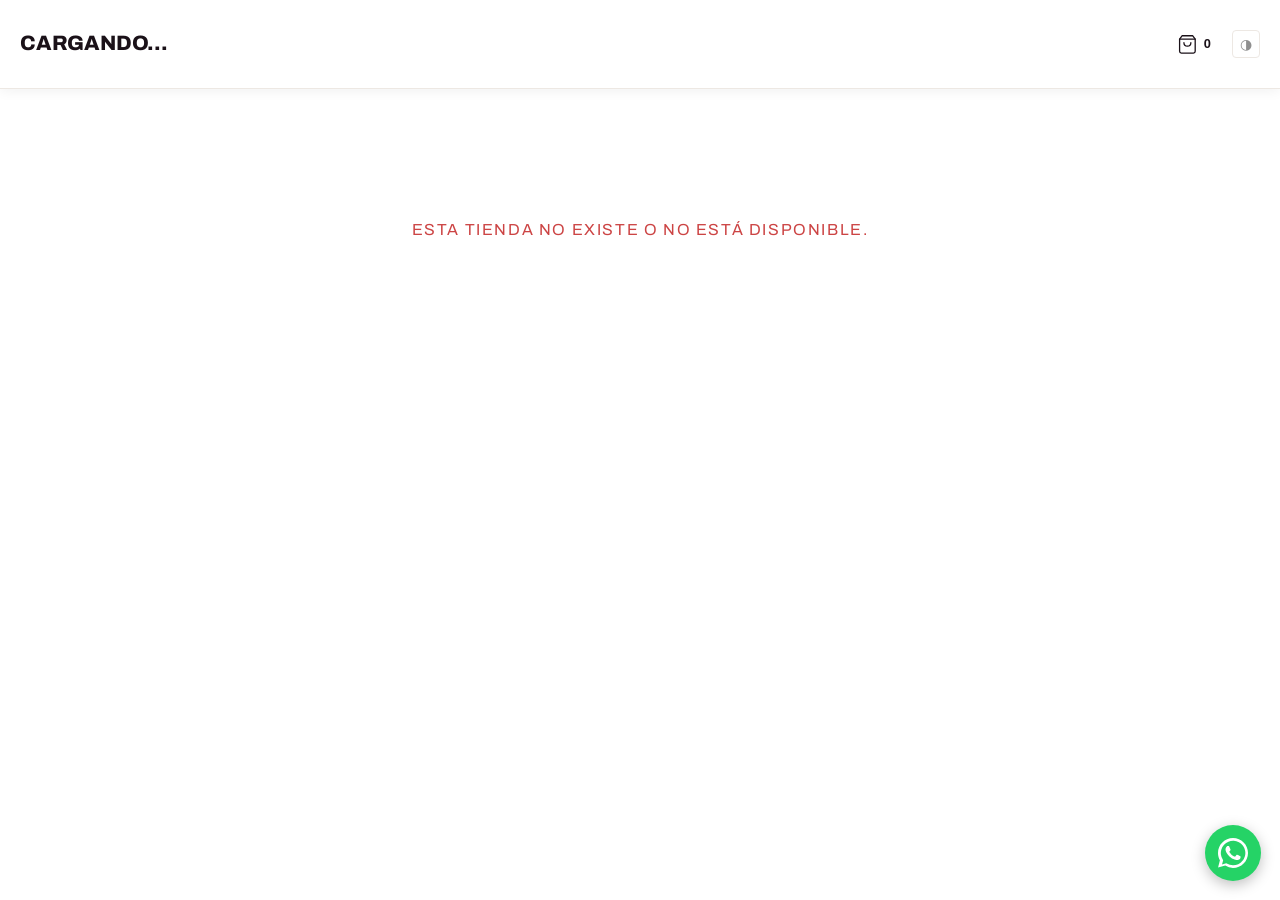
==== store.html @ d0eed1d7 "cambios" ====
<!DOCTYPE html>
<html lang="es">
<head>
  <meta charset="UTF-8" />
  <meta name="viewport" content="width=device-width, initial-scale=1.0" />
  <title>Tienda</title>
  <link rel="preconnect" href="https://fonts.googleapis.com">
  <link rel="preconnect" href="https://fonts.gstatic.com" crossorigin>
  <link href="https://fonts.googleapis.com/css2?family=Archivo:wght@400;600;700;800;900&display=swap" rel="stylesheet">
  <style>
/* =====================
   RESET & BASE
   ===================== */
*, *::before, *::after { box-sizing: border-box; margin: 0; padding: 0; }

:root {
  --color-bg:       #ffffff;
  --color-surface:  #ffffff;
  --color-border:   #ede8e3;
  --color-text:     #1a1118;
  --color-muted:    #8f8f8f;
  --color-accent:   #171310;
  --font-display:   "Archivo", "Helvetica Neue", Arial, sans-serif;
  --space-xs:  0.5rem;
  --space-sm:  1rem;
  --space-md:  1.25rem;
  --space-lg:  3rem;
  --radius:    4px;
  --max-width: 1400px;
}

[data-theme="dark"] {
  --color-bg:      #0f0f0f;
  --color-surface: #1a1a1a;
  --color-border:  #2a2a2a;
  --color-text:    #ededed;
  --color-muted:   #888888;
  --color-accent:  #ededed;
}

html { font-size: 16px; scroll-behavior: smooth; }

body {
  background-color: var(--color-bg);
  color: var(--color-text);
  font-family: "Archivo", "Helvetica Neue", Arial, sans-serif;
  line-height: 1.6;
  overflow-x: hidden;
  transition: background-color 0.3s, color 0.3s;
}

h1,h2,h3,h4,h5,h6 { font-family: "Archivo","Helvetica Neue",Arial,sans-serif; font-weight: 800; }
img { display: block; max-width: 100%; }
a { color: inherit; text-decoration: none; }

.glass {
  background: var(--color-surface);
  border: 1px solid var(--color-border);
  border-radius: 0;
  box-shadow: 0 20px 60px rgba(0,0,0,0.10);
}

/* =====================
   HEADER
   ===================== */
.header {
  position: sticky; top: 0; z-index: 100;
  background: var(--color-bg);
  border-bottom: 1px solid var(--color-border);
  box-shadow: 0 2px 12px rgba(0,0,0,0.06);
  transition: background 0.3s, border-color 0.3s;
}
.header__inner {
  max-width: var(--max-width); margin: 0 auto;
  padding: var(--space-sm) var(--space-md);
  display: flex; align-items: center; justify-content: space-between;
}
.header__logo { display: flex; align-items: center; flex-shrink: 0; }
.header__logo-img { height: 56px; width: auto; object-fit: contain; }
#store-logo-text { font-size: 1.3rem; font-weight: 800; letter-spacing: -0.01em; text-transform: uppercase; }
.header__acciones { display: flex; align-items: center; gap: 1rem; }

.header__carrito-btn {
  display: inline-flex; align-items: center; gap: 0.35rem;
  background: transparent; border: none; color: var(--color-text);
  font-size: 0.8rem; font-weight: 600; letter-spacing: 0.02em;
  padding: 0.3rem; cursor: pointer; transition: color 0.2s;
}
.header__carrito-btn:hover { color: var(--color-accent); }
.header__carrito-icon { width: 1.3rem; height: 1.3rem; flex-shrink: 0; }
.header__carrito-count { line-height: 1; }

.header__theme-toggle {
  background: none; border: 1px solid var(--color-border); color: var(--color-muted);
  width: 28px; height: 28px; border-radius: 4px; font-size: 0.9rem;
  display: flex; align-items: center; justify-content: center;
  cursor: pointer; transition: border-color 0.2s, color 0.2s;
}
.header__theme-toggle:hover { border-color: var(--color-muted); color: var(--color-text); }

.header__logo--dark  { display: none; }
.header__logo--light { display: block; }
[data-theme="dark"] .header__logo--dark  { display: block; }
[data-theme="dark"] .header__logo--light { display: none; }

/* =====================
   TICKER
   ===================== */
.ticker { background: #111; overflow: hidden; padding: 0.4rem 0; width: 100%; }
.ticker__track { display: flex; white-space: nowrap; animation: ticker-scroll 22s linear infinite; }
.ticker__track span {
  font-size: 0.78rem; font-weight: 700; letter-spacing: 0.18em;
  text-transform: uppercase; color: #ffffff; flex-shrink: 0;
}
@keyframes ticker-scroll { 0% { transform: translateX(0); } 100% { transform: translateX(-50%); } }
[data-theme="dark"] .ticker { background: #ffffff; }
[data-theme="dark"] .ticker__track span { color: #111111; }

/* =====================
   CATÁLOGO / GRID
   ===================== */
.store-banner { width: 100%; max-height: 320px; overflow: hidden; }
.store-banner img { width: 100%; height: 320px; object-fit: cover; display: block; }
.catalogo { width: 100%; background: var(--color-bg); padding: 0; }
.catalogo-pagina { padding: var(--space-lg) var(--space-md) var(--space-sm); }
.catalogo-pagina__inner { max-width: var(--max-width); margin: 0 auto; }
.catalogo-pagina__titulo {
  font-size: clamp(1.8rem, 2.5vw, 2.4rem);
  letter-spacing: -0.02em; text-transform: uppercase;
  color: var(--color-text); margin-bottom: var(--space-sm);
}

.catalogo__grid {
  display: grid;
  grid-template-columns: repeat(auto-fill, minmax(200px, 1fr));
  gap: var(--space-sm);
}

/* =====================
   TARJETA PRODUCTO
   ===================== */
.producto {
  background: transparent; border: none; border-radius: 0;
  overflow: visible; display: flex; flex-direction: column;
  cursor: pointer;
}
.producto__imagen {
  width: 100%; aspect-ratio: 3/4;
  background-color: var(--color-border);
  display: flex; align-items: center; justify-content: center;
  overflow: hidden; position: relative;
}
.producto__imagen img {
  width: 100%; height: 100%; object-fit: contain;
  transition: transform 0.4s ease;
}
.producto:hover .producto__imagen img { transform: scale(1.04); }

.producto__imagen-overlay {
  position: absolute; inset: 0;
  background: rgba(0,0,0,0.45);
  display: flex; flex-direction: column; align-items: center; justify-content: center; gap: 0.5rem;
  opacity: 0; transition: opacity 0.22s ease; pointer-events: none;
}
.producto:hover .producto__imagen-overlay { opacity: 1; pointer-events: auto; }

.producto__overlay-btn {
  width: 72%; padding: 0.7rem 1rem;
  font-family: var(--font-display); font-size: 0.75rem; font-weight: 700;
  letter-spacing: 0.1em; text-transform: uppercase; cursor: pointer;
  transition: background 0.18s, color 0.18s;
}
.producto__overlay-btn--carrito { background: #ffffff; color: #111; border: none; }
.producto__overlay-btn--carrito:hover { background: #111; color: #fff; }
.producto__overlay-btn--ver { background: transparent; color: #fff; border: 1px solid rgba(255,255,255,0.7); }
.producto__overlay-btn--ver:hover { background: #fff; color: #111; }

.producto__imagen--placeholder { font-size: 0.72rem; letter-spacing: 0.1em; color: #bbb; text-transform: uppercase; }

.producto__info { padding: 0.7rem 0 0; display: flex; flex-direction: column; gap: 0.15rem; flex: 1; }
.producto__nombre { font-size: 0.88rem; font-weight: 600; letter-spacing: 0.06em; text-transform: uppercase; color: var(--color-text); line-height: 1.35; }
.producto__precio { font-size: 0.9rem; font-weight: 600; color: var(--color-text); margin-top: 0.1rem; }
.producto__sub { font-size: 0.72rem; letter-spacing: 0.1em; text-transform: uppercase; color: var(--color-muted); }

/* =====================
   POPUP
   ===================== */
.popup-overlay {
  display: none; position: fixed; inset: 0; z-index: 200;
  background: rgba(0,0,0,0.35); backdrop-filter: blur(4px);
  align-items: center; justify-content: center; padding: var(--space-md);
}
.popup-overlay.activo { display: flex; }
.popup {
  position: relative; width: 100%; max-width: 420px;
  background: var(--color-surface); border: 1px solid var(--color-border);
  border-radius: 0; box-shadow: 0 20px 60px rgba(0,0,0,0.12);
  overflow: hidden; padding: var(--space-md);
  display: flex; flex-direction: column; gap: var(--space-sm);
}
.popup__cerrar {
  position: absolute; top: var(--space-sm); right: var(--space-sm);
  background: var(--color-border); border: 1px solid var(--color-border);
  color: #999; font-size: 0.85rem; width: 2rem; height: 2rem;
  cursor: pointer; display: flex; align-items: center; justify-content: center;
  transition: background 0.2s;
}
.popup__cerrar:hover { background: var(--color-accent); color: #fff; }

.popup__imagen {
  width: 100%; aspect-ratio: 1/1; position: relative;
  background: var(--color-border); overflow: hidden;
}
.popup__imagen > img { position: absolute; inset: 0; width: 100%; height: 100%; object-fit: contain; }

.popup__carrusel { width: 100%; height: 100%; position: relative; }
.popup__carrusel-img { position: absolute; inset: 0; width: 100%; height: 100%; object-fit: contain; opacity: 0; transition: opacity 0.3s; pointer-events: none; }
.popup__carrusel-img.activa { opacity: 1; pointer-events: auto; }
.popup__carrusel-dots {
  position: absolute; bottom: 0.6rem; left: 0; right: 0;
  display: flex; justify-content: center; gap: 0.5rem; z-index: 2;
  padding: 0.35rem 0.7rem; background: rgba(0,0,0,0.35);
  border-radius: 999px; width: fit-content; margin: 0 auto;
}
.popup__carrusel-dot { width: 14px; height: 14px; border-radius: 50%; border: none; background: rgba(255,255,255,0.45); cursor: pointer; padding: 0; transition: background 0.2s; }
.popup__carrusel-dot.activo { background: #fff; }

.popup__info { display: flex; flex-direction: column; gap: var(--space-xs); }
.popup__nombre { font-size: 1.1rem; font-weight: 600; letter-spacing: 0.06em; text-transform: uppercase; color: var(--color-text); }
.popup__precio { font-size: 0.95rem; font-weight: 600; color: var(--color-text); letter-spacing: 0.06em; }
.popup__label { font-size: 0.72rem; letter-spacing: 0.14em; text-transform: uppercase; color: #aaa; margin-bottom: 0.3rem; }
.popup__opciones { display: flex; flex-wrap: wrap; gap: 0.4rem; margin-bottom: 0.5rem; }
.opcion-btn {
  padding: 0.35rem 0.75rem; background: transparent; border: 1px solid var(--color-accent);
  color: var(--color-text); font-size: 0.72rem; font-weight: 700;
  letter-spacing: 0.1em; text-transform: uppercase; cursor: pointer; transition: all 0.18s;
}
.opcion-btn:hover, .opcion-btn.activo { background: var(--color-accent); color: var(--color-bg); }

.popup__seleccion-actual { font-size: 0.8rem; color: var(--color-accent); letter-spacing: 0.06em; min-height: 1.2em; }
.popup__btn {
  margin-top: var(--space-xs); padding: 0.7rem var(--space-sm);
  background: transparent; border: 1px solid var(--color-accent); color: var(--color-accent);
  font-family: var(--font-display); font-size: 0.88rem; font-weight: 600;
  letter-spacing: 0.06em; text-transform: uppercase; cursor: pointer;
  transition: background 0.2s, color 0.2s; width: 100%;
}
.popup__btn:hover { background: var(--color-accent); color: var(--color-bg); }
.popup__btn--volver { background: transparent; border: 1px solid var(--color-border); color: var(--color-muted); }
.popup__btn--volver:hover { background: var(--color-border); color: var(--color-text); }
body.popup-abierto { overflow: hidden; }

/* =====================
   CARRITO OVERLAY
   ===================== */
.carrito-overlay {
  position: fixed !important; top: 0 !important; left: 0 !important;
  width: 100% !important; height: 100% !important; z-index: 9999 !important;
  background: rgba(0,0,0,0.35); backdrop-filter: blur(4px);
  display: none; align-items: center; justify-content: center; padding: var(--space-md);
}
.carrito-overlay.activo { display: flex; }
.carrito-box {
  background: var(--color-surface); border: 1px solid var(--color-border);
  padding: var(--space-md); width: 100%; max-width: 560px; max-height: 80vh; overflow-y: auto;
}
.carrito-box__titulo { font-size: 1.1rem; font-weight: 600; letter-spacing: 0.06em; text-transform: uppercase; color: var(--color-text); margin-bottom: var(--space-sm); }
.carrito-item { display: flex; justify-content: space-between; align-items: flex-start; padding: 0.6rem 0; border-bottom: 1px solid var(--color-border); font-size: 0.8rem; letter-spacing: 0.06em; text-transform: uppercase; }
.carrito-item__nombre { color: var(--color-text); font-weight: 600; }
.carrito-item__sel { color: #aaa; font-size: 0.7rem; }
.carrito-item__precio { color: var(--color-text); font-weight: 600; white-space: nowrap; margin-left: 1rem; }
.carrito-item__quitar { background: transparent; border: none; color: #ccc; cursor: pointer; font-size: 0.85rem; margin-left: 0.5rem; padding: 0; }
.carrito-item__quitar:hover { color: var(--color-accent); }
.carrito-box__total { font-size: 0.9rem; font-weight: 700; color: var(--color-text); text-align: right; padding: var(--space-xs) 0; letter-spacing: 0.1em; text-transform: uppercase; }

.carrito-cerrar-x {
  position: absolute; top: var(--space-sm); right: var(--space-sm);
  background: var(--color-border); border: 1px solid var(--color-border);
  color: #999; font-size: 0.85rem; width: 2rem; height: 2rem;
  cursor: pointer; display: flex; align-items: center; justify-content: center;
}

/* =====================
   BOTONES GLOBALES
   ===================== */
.btn-primary {
  display: block; width: 100%; padding: 0.75rem var(--space-sm);
  margin-top: var(--space-xs);
  background: var(--color-accent); color: var(--color-bg);
  font-family: var(--font-display); font-size: 0.85rem; font-weight: 700;
  letter-spacing: 0.12em; text-transform: uppercase;
  border: 1px solid var(--color-accent); border-radius: 0; cursor: pointer;
  transition: background 0.2s, color 0.2s;
}
.btn-primary:hover { background: transparent; color: var(--color-accent); }
.btn-secondary {
  display: block; width: 100%; padding: 0.75rem var(--space-sm);
  margin-top: var(--space-xs); background: transparent;
  color: var(--color-text); font-family: var(--font-display);
  font-size: 0.85rem; font-weight: 600; letter-spacing: 0.12em; text-transform: uppercase;
  border: 1px solid var(--color-border); border-radius: 0; cursor: pointer;
  transition: background 0.2s, color 0.2s;
}
.btn-secondary:hover { background: var(--color-text); color: var(--color-bg); }
.btn-seguir-comprando {
  display: block; width: 100%; padding: 0.6rem var(--space-sm); margin-top: 0.4rem;
  background: transparent; color: var(--color-muted); font-size: 0.78rem; font-weight: 600;
  letter-spacing: 0.1em; text-transform: uppercase;
  border: 1px solid var(--color-border); border-radius: 0; cursor: pointer;
  transition: color 0.2s, border-color 0.2s;
}
.btn-seguir-comprando:hover { color: var(--color-text); border-color: var(--color-muted); }

/* =====================
   MODAL CHECKOUT
   ===================== */
.modal-overlay {
  display: none; position: fixed; inset: 0; z-index: 10000;
  background: rgba(0,0,0,0.5); backdrop-filter: blur(4px);
  align-items: center; justify-content: center; padding: var(--space-md);
}
.modal-overlay.activo { display: flex; }
.modal {
  position: relative; background: var(--color-surface); border: 1px solid var(--color-border);
  padding: var(--space-md); width: 100%; max-width: 480px; max-height: 85vh; overflow-y: auto;
}
.modal__titulo { font-size: 1.1rem; font-weight: 800; letter-spacing: 0.1em; text-transform: uppercase; color: var(--color-text); margin-bottom: var(--space-sm); }
.form-group { display: flex; flex-direction: column; gap: 0.35rem; margin-bottom: 0.75rem; }
.form-group label { font-size: 0.68rem; font-weight: 700; letter-spacing: 0.14em; text-transform: uppercase; color: var(--color-muted); }
.form-group input {
  padding: 0.6rem 0.75rem; background: var(--color-bg);
  border: 1px solid var(--color-border); border-radius: 0;
  color: var(--color-text); font-family: var(--font-display); font-size: 0.85rem;
  outline: none; transition: border-color 0.2s;
}
.form-group input:focus { border-color: var(--color-accent); }
.modal-resumen { margin-bottom: var(--space-sm); }
.modal-resumen__item { display: flex; justify-content: space-between; padding: 0.4rem 0; border-bottom: 1px solid var(--color-border); font-size: 0.8rem; }
.modal-resumen__total { font-weight: 700; font-size: 0.9rem; text-align: right; padding-top: 0.5rem; letter-spacing: 0.06em; text-transform: uppercase; }
.checkout-mensaje { padding: 1rem; background: var(--color-border); margin-top: 0.5rem; font-size: 0.85rem; text-align: center; }

/* =====================
   FOOTER
   ===================== */
.footer {
  background: var(--color-bg); border-top: 1px solid var(--color-border);
  padding: var(--space-lg) var(--space-md);
  transition: background 0.3s;
}
.footer__inner {
  max-width: var(--max-width); margin: 0 auto;
  display: grid; grid-template-columns: repeat(auto-fit, minmax(200px, 1fr));
  gap: var(--space-lg);
}
.footer__logo { font-size: 1.2rem; font-weight: 800; text-transform: uppercase; letter-spacing: -0.01em; margin-bottom: 0.5rem; }
.footer__copy { font-size: 0.72rem; color: var(--color-muted); margin-top: 0.75rem; }
.footer__col-titulo { font-size: 0.68rem; font-weight: 700; letter-spacing: 0.14em; text-transform: uppercase; color: var(--color-muted); margin-bottom: 0.75rem; }
.footer__link { display: flex; align-items: center; gap: 0.5rem; font-size: 0.8rem; color: var(--color-text); margin-bottom: 0.5rem; transition: color 0.2s; }
.footer__link:hover { color: var(--color-muted); }
.footer__icon { width: 16px; height: 16px; flex-shrink: 0; }
.footer__dato { display: flex; align-items: flex-start; gap: 0.5rem; font-size: 0.8rem; color: var(--color-text); }

[data-theme="dark"] .footer { background: #0f0f0f; border-top: 1px solid var(--color-border); }

/* =====================
   WHATSAPP FLOTANTE
   ===================== */
.whatsapp-flotante {
  position: fixed; right: 1.2rem; bottom: 1.2rem;
  width: 56px; height: 56px; background: #25d366; color: #fff;
  border-radius: 50%; display: flex; align-items: center; justify-content: center;
  box-shadow: 0 4px 14px rgba(0,0,0,0.25); z-index: 9997;
  transition: transform 0.2s, box-shadow 0.2s;
}
.whatsapp-flotante svg { width: 30px; height: 30px; }
.whatsapp-flotante:hover { transform: scale(1.08); box-shadow: 0 6px 18px rgba(0,0,0,0.3); }


/* =====================
   CARRUSELES POR CATEGORÍA
   ===================== */
.seccion-categoria { width: 100%; padding: 3rem 0 2rem; }

/* Light mode: intercalado blanco/negro */
.seccion-categoria--blanco { background: #ffffff; }
.seccion-categoria--blanco .catalogo-pagina__titulo,
.seccion-categoria--blanco .carrusel__ver-todos,
.seccion-categoria--blanco .producto__nombre,
.seccion-categoria--blanco .producto__precio,
.seccion-categoria--blanco .producto__sub,
.seccion-categoria--blanco .seccion__label { color: #111111; }
.seccion-categoria--blanco .carrusel__flecha { border-color: #ddd; color: #111; background: transparent; }
.seccion-categoria--blanco .carrusel__flecha:hover { background: #111; color: #fff; }
.seccion-categoria--blanco .producto__imagen { background-color: #f0f0f0; }

.seccion-categoria--negro { background: #111111; }
.seccion-categoria--negro .catalogo-pagina__titulo,
.seccion-categoria--negro .carrusel__ver-todos,
.seccion-categoria--negro .producto__nombre,
.seccion-categoria--negro .producto__precio,
.seccion-categoria--negro .producto__sub { color: #ededed; }
.seccion-categoria--negro .producto__imagen { background-color: #222; }
.seccion-categoria--negro .carrusel__flecha { border-color: #444; color: #ededed; background: transparent; }
.seccion-categoria--negro .carrusel__flecha:hover { background: #ededed; color: #111; }
.seccion-categoria--negro .seccion__label { color: #888; }

/* Dark mode: todo negro */
[data-theme="dark"] .seccion-categoria--blanco,
[data-theme="dark"] .seccion-categoria--negro { background: #0f0f0f; }
[data-theme="dark"] .seccion-categoria--blanco .catalogo-pagina__titulo,
[data-theme="dark"] .seccion-categoria--blanco .carrusel__ver-todos,
[data-theme="dark"] .seccion-categoria--blanco .producto__nombre,
[data-theme="dark"] .seccion-categoria--blanco .producto__precio,
[data-theme="dark"] .seccion-categoria--blanco .producto__sub,
[data-theme="dark"] .seccion-categoria--blanco .seccion__label,
[data-theme="dark"] .seccion-categoria--negro .catalogo-pagina__titulo,
[data-theme="dark"] .seccion-categoria--negro .carrusel__ver-todos,
[data-theme="dark"] .seccion-categoria--negro .producto__nombre,
[data-theme="dark"] .seccion-categoria--negro .producto__precio,
[data-theme="dark"] .seccion-categoria--negro .producto__sub { color: #ededed; }
[data-theme="dark"] .seccion-categoria--blanco .producto__imagen,
[data-theme="dark"] .seccion-categoria--negro .producto__imagen { background-color: #1a1a1a; }
[data-theme="dark"] .seccion-categoria--blanco .carrusel__flecha,
[data-theme="dark"] .seccion-categoria--negro .carrusel__flecha { border-color: #333; color: #ededed; background: transparent; }
[data-theme="dark"] .seccion-categoria--blanco .seccion__label { color: #888; }

.seccion__inner { max-width: var(--max-width); margin: 0 auto; padding: 0 var(--space-md); }
.seccion__header { display: flex; align-items: baseline; justify-content: space-between; margin-bottom: 1.2rem; }
.seccion__label { font-size: 0.68rem; font-weight: 700; letter-spacing: 0.18em; text-transform: uppercase; color: var(--color-muted); margin-bottom: 0.3rem; }

.carrusel__controles { display: flex; align-items: center; gap: 0.75rem; }
.carrusel__flecha {
  width: 32px; height: 32px; background: transparent;
  border: 1px solid var(--color-border); color: var(--color-text);
  font-size: 1rem; cursor: pointer; display: flex; align-items: center; justify-content: center;
  transition: background 0.2s, color 0.2s;
}
.carrusel__flecha:hover { background: var(--color-text); color: var(--color-bg); }
.carrusel__ver-todos {
  font-size: 0.72rem; font-weight: 700; letter-spacing: 0.12em;
  text-transform: uppercase; color: var(--color-text); cursor: pointer;
  border-bottom: 1px solid currentColor; padding-bottom: 1px;
  background: none; border-top: none; border-left: none; border-right: none;
}
.carrusel__track-wrap { overflow: hidden; }
.carrusel__track {
  display: flex; gap: 1rem;
  transition: transform 0.35s ease;
}
.carrusel__track .producto { flex: 0 0 calc(25% - 0.75rem); min-width: 0; }
@media (max-width: 900px) { .carrusel__track .producto { flex: 0 0 calc(50% - 0.5rem); } }
@media (max-width: 500px) { .carrusel__track .producto { flex: 0 0 calc(80% - 0.5rem); } }

/* =====================
   ESTADOS
   ===================== */
#store-loading, #store-empty, #store-error {
  text-align: center; padding: 80px 20px;
  font-size: 1rem; letter-spacing: 0.1em; text-transform: uppercase; color: var(--color-muted);
}
#store-error { color: #c44; }

/* =====================
   DARK MODE GLOBAL
   ===================== */
[data-theme="dark"] .popup, [data-theme="dark"] .modal, [data-theme="dark"] .carrito-box {
  background: var(--color-surface); border-color: var(--color-border); color: var(--color-text);
}
[data-theme="dark"] input, [data-theme="dark"] .form-group input {
  background: var(--color-surface); color: var(--color-text); border-color: var(--color-border);
}
[data-theme="dark"] .btn-primary { background: var(--color-text); color: var(--color-bg); border-color: var(--color-text); }
[data-theme="dark"] .btn-primary:hover { background: transparent; color: var(--color-text); }

@media (max-width: 600px) {
  .header__logo-img { height: 40px; }
  .catalogo-pagina { padding: var(--space-md) var(--space-sm); }
}
  </style>
</head>
<body>

<!-- ── Header ───────────────────────────────────────────────────────── -->
<header class="header">
  <div class="header__inner">
    <a href="#" class="header__logo">
      <img id="store-logo-img" src="" alt="" class="header__logo-img" hidden>
      <span id="store-logo-text">Cargando...</span>
    </a>
    <div class="header__acciones">
      <button class="header__carrito-btn" id="btn-carrito">
        <svg class="header__carrito-icon" viewBox="0 0 24 24" fill="none" stroke="currentColor" stroke-width="1.5" stroke-linecap="round" stroke-linejoin="round" xmlns="http://www.w3.org/2000/svg" aria-hidden="true">
          <path d="M6 2L3 6v14a2 2 0 0 0 2 2h14a2 2 0 0 0 2-2V6l-3-4z"/>
          <line x1="3" y1="6" x2="21" y2="6"/>
          <path d="M16 10a4 4 0 0 1-8 0"/>
        </svg>
        <span id="carrito-count" class="header__carrito-count">0</span>
      </button>
      <button class="header__theme-toggle" id="themeToggle" aria-label="Cambiar tema">◑</button>
    </div>
  </div>
</header>

<!-- ── Ticker ───────────────────────────────────────────────────────── -->
<div class="ticker" id="store-ticker" aria-hidden="true" hidden>
  <div class="ticker__track">
    <span id="ticker-text-1"></span>
    <span id="ticker-text-2"></span>
  </div>
</div>

<!-- ── Banner ────────────────────────────────────────────────────────── -->
<div id="store-banner" class="store-banner" hidden>
  <img id="store-banner-img" src="" alt="Banner">
</div>

<!-- ── Catálogo ─────────────────────────────────────────────────────── -->
<main class="catalogo">
  <div class="catalogo-pagina">
    <div class="catalogo-pagina__inner">
      <div id="store-loading">Cargando tienda...</div>
      <div id="store-error" hidden>Esta tienda no existe o no está disponible.</div>
      <div id="store-empty" hidden>Esta tienda todavía no tiene productos.</div>
      <div id="categorias-container"></div>
    </div>
  </div>
</main>

<!-- ── Footer ───────────────────────────────────────────────────────── -->
<footer class="footer" id="store-footer" hidden>
  <div class="footer__inner">
    <div>
      <p class="footer__logo" id="footer-store-name"></p>
      <p class="footer__copy">Tienda creada con <strong>HASH Commerce</strong></p>
    </div>
  </div>
</footer>

<!-- ── Popup producto ────────────────────────────────────────────────── -->
<div class="popup-overlay" id="popup-overlay">
  <div class="popup glass" id="popup">
    <button class="popup__cerrar" id="popup-cerrar">✕</button>
    <div class="popup__imagen" id="popup-imagen"></div>
    <div class="popup__info">
      <h2 class="popup__nombre" id="popup-nombre"></h2>
      <p class="popup__precio" id="popup-precio"></p>
      <p class="popup__sub" id="popup-stock"></p>
      <p class="popup__desc" id="popup-desc" style="font-size:.85rem;color:var(--color-muted);line-height:1.6;"></p>
      <button class="popup__btn" id="popup-agregar">+ Agregar al carrito</button>
      <button class="popup__btn popup__btn--volver" id="popup-volver">← Volver</button>
    </div>
  </div>
</div>

<!-- ── Carrito ───────────────────────────────────────────────────────── -->
<div class="carrito-overlay" id="carrito-section">
  <div class="carrito-box glass" style="position:relative;">
    <button class="carrito-cerrar-x" id="btn-cerrar-carrito">✕</button>
    <h2 class="carrito-box__titulo">Tu Carrito</h2>
    <div id="carrito-lista"></div>
    <div class="carrito-box__total" id="carrito-total"></div>
    <button class="btn-primary" id="btn-ir-checkout">Finalizar compra →</button>
    <button class="btn-seguir-comprando" id="btn-seguir-comprando">← Seguir comprando</button>
    <button class="btn-secondary" id="btn-vaciar-carrito" style="margin-top:.4rem;">Vaciar carrito</button>
  </div>
</div>

<!-- ── Modal checkout ────────────────────────────────────────────────── -->
<div class="modal-overlay" id="modal-datos">
  <div class="modal glass">
    <button class="carrito-cerrar-x" id="btn-cerrar-modal-datos">✕</button>
    <h2 class="modal__titulo">Tus datos de envío</h2>
    <div class="form-group"><label>Nombre completo</label><input type="text" id="f-nombre" placeholder="Tu nombre" required></div>
    <div class="form-group"><label>Teléfono</label><input type="tel" id="f-telefono" placeholder="Tu teléfono" required></div>
    <div class="form-group"><label>Email</label><input type="email" id="f-email" placeholder="Tu email" required></div>
    <div class="form-group"><label>Dirección</label><input type="text" id="f-direccion" placeholder="Calle, número, piso" required></div>
    <div class="form-group"><label>Localidad</label><input type="text" id="f-localidad" placeholder="Localidad" required></div>
    <div class="form-group"><label>Provincia</label><input type="text" id="f-provincia" placeholder="Provincia" required></div>
    <button class="btn-primary" id="btn-enviar-pedido">Confirmar pedido →</button>
    <button class="btn-seguir-comprando" id="btn-volver-carrito">← Volver al carrito</button>
    <div class="checkout-mensaje" id="checkout-mensaje" hidden></div>
  </div>
</div>

<!-- ── WhatsApp flotante ─────────────────────────────────────────────── -->
<a id="whatsapp-flotante" href="#" target="_blank" rel="noopener" class="whatsapp-flotante" aria-label="Escribinos por WhatsApp" hidden>
  <svg viewBox="0 0 24 24" fill="currentColor" xmlns="http://www.w3.org/2000/svg" aria-hidden="true">
    <path d="M17.472 14.382c-.297-.149-1.758-.867-2.03-.967-.273-.099-.471-.148-.67.15-.197.297-.767.966-.94 1.164-.173.199-.347.223-.644.075-.297-.15-1.255-.463-2.39-1.475-.883-.788-1.48-1.761-1.653-2.059-.173-.297-.018-.458.13-.606.134-.133.298-.347.446-.52.149-.174.198-.298.298-.497.099-.198.05-.371-.025-.52-.075-.149-.669-1.612-.916-2.207-.242-.579-.487-.5-.669-.51-.173-.008-.371-.01-.57-.01-.198 0-.52.074-.792.372-.272.297-1.04 1.016-1.04 2.479 0 1.462 1.065 2.875 1.213 3.074.149.198 2.096 3.2 5.077 4.487.709.306 1.262.489 1.694.625.712.227 1.36.195 1.871.118.571-.085 1.758-.719 2.006-1.413.248-.694.248-1.289.173-1.413-.074-.124-.272-.198-.57-.347z"/>
    <path d="M12 0C5.373 0 0 5.373 0 12c0 2.136.558 4.14 1.535 5.877L.057 23.5l5.762-1.512A11.943 11.943 0 0 0 12 24c6.627 0 12-5.373 12-12S18.627 0 12 0zm0 21.818a9.818 9.818 0 0 1-5.006-1.37l-.36-.213-3.418.896.912-3.33-.234-.374A9.818 9.818 0 1 1 12 21.818z"/>
  </svg>
</a>

<script>
const API_URL = 'https://hash-cloud-production.up.railway.app';

// ── Carrito ─────────────────────────────────────────────────────────────────
let carrito = [];
let productoActual = null;
let storeInfo = null;

function escHtml(s) {
  return String(s||'').replace(/&/g,'&amp;').replace(/</g,'&lt;').replace(/>/g,'&gt;').replace(/"/g,'&quot;');
}

function actualizarContador() {
  document.getElementById('carrito-count').textContent = carrito.length;
}

function agregarAlCarrito(producto) {
  carrito.push(producto);
  actualizarContador();
}

function quitarDelCarrito(idx) {
  carrito.splice(idx, 1);
  actualizarContador();
  renderizarCarrito();
}

function vaciarCarrito() {
  carrito = [];
  actualizarContador();
  renderizarCarrito();
}

function calcularTotal() {
  return carrito.reduce((acc, item) => acc + item.precio, 0);
}

function renderizarCarrito() {
  const lista = document.getElementById('carrito-lista');
  const total = document.getElementById('carrito-total');
  if (!carrito.length) {
    lista.innerHTML = '<p style="color:var(--color-muted);font-size:.85rem;padding:1rem 0;text-align:center;letter-spacing:.08em;text-transform:uppercase;">El carrito está vacío</p>';
    total.textContent = '';
    return;
  }
  lista.innerHTML = carrito.map((item, i) => `
    <div class="carrito-item">
      <div>
        <div class="carrito-item__nombre">${escHtml(item.nombre)}</div>
      </div>
      <div style="display:flex;align-items:center;gap:.5rem;">
        <span class="carrito-item__precio">$${Number(item.precio).toLocaleString('es-AR')}</span>
        <button class="carrito-item__quitar" onclick="quitarDelCarrito(${i})">✕</button>
      </div>
    </div>
  `).join('');
  total.textContent = 'Total: $' + calcularTotal().toLocaleString('es-AR');
}

// ── Carrito UI ───────────────────────────────────────────────────────────────
document.getElementById('btn-carrito').addEventListener('click', () => {
  renderizarCarrito();
  document.getElementById('carrito-section').classList.add('activo');
  document.body.classList.add('popup-abierto');
});

document.getElementById('btn-cerrar-carrito').addEventListener('click', () => {
  document.getElementById('carrito-section').classList.remove('activo');
  document.body.classList.remove('popup-abierto');
});

document.getElementById('btn-seguir-comprando').addEventListener('click', () => {
  document.getElementById('carrito-section').classList.remove('activo');
  document.body.classList.remove('popup-abierto');
});

document.getElementById('btn-vaciar-carrito').addEventListener('click', () => {
  vaciarCarrito();
});

document.getElementById('btn-ir-checkout').addEventListener('click', () => {
  if (!carrito.length) return;
  document.getElementById('carrito-section').classList.remove('activo');
  document.getElementById('modal-datos').classList.add('activo');
});

// ── Modal checkout UI ────────────────────────────────────────────────────────
document.getElementById('btn-cerrar-modal-datos').addEventListener('click', () => {
  document.getElementById('modal-datos').classList.remove('activo');
  document.body.classList.remove('popup-abierto');
});

document.getElementById('btn-volver-carrito').addEventListener('click', () => {
  document.getElementById('modal-datos').classList.remove('activo');
  document.getElementById('carrito-section').classList.add('activo');
});

document.getElementById('btn-enviar-pedido').addEventListener('click', () => {
  const nombre    = document.getElementById('f-nombre').value.trim();
  const telefono  = document.getElementById('f-telefono').value.trim();
  const email     = document.getElementById('f-email').value.trim();
  const direccion = document.getElementById('f-direccion').value.trim();
  const localidad = document.getElementById('f-localidad').value.trim();
  const provincia = document.getElementById('f-provincia').value.trim();

  if (!nombre || !telefono || !email || !direccion || !localidad || !provincia) {
    const msg = document.getElementById('checkout-mensaje');
    msg.textContent = 'Completá todos los campos.';
    msg.removeAttribute('hidden');
    return;
  }

  const resumen = carrito.map(i => `• ${i.nombre} — $${Number(i.precio).toLocaleString('es-AR')}`).join('\n');
  const total   = '$' + calcularTotal().toLocaleString('es-AR');
  const texto   = `*Nuevo pedido*\n\n*Nombre:* ${nombre}\n*Tel:* ${telefono}\n*Email:* ${email}\n*Dirección:* ${direccion}, ${localidad}, ${provincia}\n\n*Productos:*\n${resumen}\n\n*Total: ${total}*`;

  if (storeInfo && storeInfo.whatsapp) {
    const waNum = storeInfo.whatsapp.replace(/\D/g, '');
    window.open(`https://wa.me/${waNum}?text=${encodeURIComponent(texto)}`, '_blank');
  } else {
    const msg = document.getElementById('checkout-mensaje');
    msg.textContent = '¡Pedido recibido! El dueño de la tienda te contactará pronto.';
    msg.removeAttribute('hidden');
  }
  vaciarCarrito();
});

// ── Theme toggle ─────────────────────────────────────────────────────────────
let dark = false;
document.getElementById('themeToggle').addEventListener('click', () => {
  dark = !dark;
  document.documentElement.setAttribute('data-theme', dark ? 'dark' : '');
});

// ── Popup producto ────────────────────────────────────────────────────────────
function abrirPopup(producto) {
  productoActual = producto;

  // Imagen(es)
  const imgBox = document.getElementById('popup-imagen');
  const images = [producto.image_url, producto.image_url_2, producto.image_url_3].filter(Boolean);
  if (images.length > 1) {
    imgBox.innerHTML = `
      <div class="popup__carrusel">
        ${images.map((src, i) => `<img src="${escHtml(src)}" class="popup__carrusel-img${i===0?' activa':''}" alt="">`).join('')}
        <div class="popup__carrusel-dots">
          ${images.map((_, i) => `<button class="popup__carrusel-dot${i===0?' activo':''}" data-idx="${i}"></button>`).join('')}
        </div>
      </div>`;
    imgBox.querySelectorAll('.popup__carrusel-dot').forEach(dot => {
      dot.addEventListener('click', () => {
        const idx = parseInt(dot.dataset.idx);
        imgBox.querySelectorAll('.popup__carrusel-img').forEach((img, i) => img.classList.toggle('activa', i===idx));
        imgBox.querySelectorAll('.popup__carrusel-dot').forEach((d, i) => d.classList.toggle('activo', i===idx));
      });
    });
  } else if (images.length === 1) {
    imgBox.innerHTML = `<img src="${escHtml(images[0])}" alt="${escHtml(producto.name)}">`;
  } else {
    imgBox.innerHTML = `<div style="display:flex;align-items:center;justify-content:center;height:100%;font-size:3rem;color:var(--color-border);">◻</div>`;
  }

  document.getElementById('popup-nombre').textContent = producto.name;
  document.getElementById('popup-precio').textContent = '$' + Number(producto.price).toLocaleString('es-AR');
  document.getElementById('popup-desc').textContent   = producto.description || '';

  const stockEl = document.getElementById('popup-stock');
  if (producto.stock != null) {
    stockEl.textContent = producto.stock > 0 ? producto.stock + ' disponibles' : 'Sin stock';
  } else {
    stockEl.textContent = '';
  }

  const btnAgregar = document.getElementById('popup-agregar');
  btnAgregar.disabled = producto.stock === 0;
  btnAgregar.textContent = producto.stock === 0 ? 'Sin stock' : '+ Agregar al carrito';

  document.getElementById('popup-overlay').classList.add('activo');
  document.body.classList.add('popup-abierto');
}

function cerrarPopup() {
  document.getElementById('popup-overlay').classList.remove('activo');
  document.body.classList.remove('popup-abierto');
  productoActual = null;
}

document.getElementById('popup-cerrar').addEventListener('click', cerrarPopup);
document.getElementById('popup-volver').addEventListener('click', cerrarPopup);
document.getElementById('popup-overlay').addEventListener('click', e => { if (e.target === e.currentTarget) cerrarPopup(); });

document.getElementById('popup-agregar').addEventListener('click', () => {
  if (!productoActual || productoActual.stock === 0) return;
  agregarAlCarrito({ nombre: productoActual.name, precio: Number(productoActual.price) });
  cerrarPopup();
  renderizarCarrito();
  document.getElementById('carrito-section').classList.add('activo');
  document.body.classList.add('popup-abierto');
});

// ── Render productos ─────────────────────────────────────────────────────────
function crearTarjeta(p) {
  const img = p.image_url
    ? `<img src="${escHtml(p.image_url)}" alt="${escHtml(p.name)}">`
    : `<div class="producto__imagen--placeholder">◻</div>`;
  const sinStock = p.stock === 0;
  return `
    <div class="producto" data-id="${escHtml(String(p.id))}">
      <div class="producto__imagen">
        ${img}
        <div class="producto__imagen-overlay">
          <button class="producto__overlay-btn producto__overlay-btn--carrito" data-action="carrito" ${sinStock?'disabled':''}>
            ${sinStock ? 'Sin stock' : '+ Carrito'}
          </button>
          <button class="producto__overlay-btn producto__overlay-btn--ver" data-action="ver">Ver detalle</button>
        </div>
      </div>
      <div class="producto__info">
        <span class="producto__nombre">${escHtml(p.name)}</span>
        <span class="producto__precio">$${Number(p.price).toLocaleString('es-AR')}</span>
        ${p.stock != null ? `<span class="producto__sub">${p.stock > 0 ? p.stock + ' disp.' : 'Sin stock'}</span>` : ''}
      </div>
    </div>`;
}

function renderCarrusel(nombre, productos, todosLosProductos, index) {
  const color = index % 2 === 0 ? 'blanco' : 'negro';
  const seccion = document.createElement('section');
  seccion.className = `seccion-categoria seccion-categoria--${color}`;
  const total = productos.length;
  seccion.innerHTML = `
    <div class="seccion__inner">
      <p class="seccion__label">Colección</p>
      <div class="seccion__header">
        <h2 class="catalogo-pagina__titulo">${escHtml(nombre)}</h2>
        <div class="carrusel__controles">
          <button class="carrusel__flecha" data-dir="-1">&#8592;</button>
          <button class="carrusel__flecha" data-dir="1">&#8594;</button>
          <button class="carrusel__ver-todos">Ver todos (${total})</button>
        </div>
      </div>
      <div class="carrusel__track-wrap">
        <div class="carrusel__track">
          ${productos.map(p => crearTarjeta(p)).join('')}
        </div>
      </div>
    </div>`;

  let pos = 0;
  const track = seccion.querySelector('.carrusel__track');
  const wrap  = seccion.querySelector('.carrusel__track-wrap');
  const VISIBLE = window.innerWidth < 500 ? 1 : window.innerWidth < 900 ? 2 : 4;
  const MAX = Math.max(0, total - VISIBLE);

  seccion.querySelectorAll('.carrusel__flecha').forEach(btn => {
    btn.addEventListener('click', () => {
      pos = Math.min(MAX, Math.max(0, pos + parseInt(btn.dataset.dir)));
      const cardW = track.querySelector('.producto').offsetWidth + 16;
      track.style.transform = `translateX(-${pos * cardW}px)`;
    });
  });

  seccion.querySelector('.carrusel__ver-todos').addEventListener('click', () => {
    track.style.flexWrap = 'wrap';
    track.style.transform = 'none';
    wrap.style.overflow = 'visible';
  });

  seccion.addEventListener('click', e => {
    const card = e.target.closest('.producto');
    if (!card) return;
    const id = card.dataset.id;
    const product = todosLosProductos.find(p => String(p.id) === id);
    if (!product) return;
    const action = e.target.dataset.action;
    if (action === 'carrito') {
      if (product.stock === 0) return;
      agregarAlCarrito({ nombre: product.name, precio: Number(product.price) });
      renderizarCarrito();
      document.getElementById('carrito-section').classList.add('activo');
      document.body.classList.add('popup-abierto');
    } else {
      abrirPopup(product);
    }
  });

  return seccion;
}

function renderProductos(productos) {
  const container = document.getElementById('categorias-container');
  container.innerHTML = '';
  const grupos = {};
  const sinCat = [];
  productos.forEach(p => {
    if (p.category_name) {
      if (!grupos[p.category_name]) grupos[p.category_name] = [];
      grupos[p.category_name].push(p);
    } else {
      sinCat.push(p);
    }
  });
  let idx = 0;
  Object.entries(grupos).forEach(([nombre, prods]) => {
    container.appendChild(renderCarrusel(nombre, prods, productos, idx++));
  });
  if (sinCat.length) {
    container.appendChild(renderCarrusel('Productos', sinCat, productos, idx));
  }
}

// ── Cargar tienda ─────────────────────────────────────────────────────────────
async function loadStore() {
  // Detectar slug: primero subdominio, luego ?slug=
  const host  = window.location.hostname;
  const parts = host.split('.');
  let slug = parts.length >= 3 ? parts[0] : null;
  if (!slug || slug === 'www') {
    slug = new URLSearchParams(window.location.search).get('slug');
  }

  if (!slug) { showError(); return; }

  try {
    const res = await fetch(`${API_URL}/commerce/public/${slug}`);
    if (!res.ok) { showError(); return; }
    const data = await res.json();
    storeInfo = data;
    renderStore(data);
  } catch {
    showError();
  }
}

function renderStore(data) {
  document.title = data.store_name || 'Tienda';

  // Header
  // Banner
  const bannerEl  = document.getElementById('store-banner');
  const bannerImg = document.getElementById('store-banner-img');
  if (data.banner_url) {
    bannerImg.src = data.banner_url;
    bannerEl.removeAttribute('hidden');
  }

  const logoText = document.getElementById('store-logo-text');
  const logoImg  = document.getElementById('store-logo-img');
  if (data.logo_url) {
    logoImg.src = data.logo_url;
    logoImg.removeAttribute('hidden');
    logoText.style.display = 'none';
  } else {
    logoText.textContent = data.store_name || 'Tienda';
  }

  // Ticker con nombre tienda
  const ticker = document.getElementById('store-ticker');
  const nombre = (data.store_name || 'Tienda').toUpperCase();
  const line   = (nombre + ' ♦ ').repeat(8) + ' ';
  document.getElementById('ticker-text-1').textContent = line;
  document.getElementById('ticker-text-2').textContent = line;
  ticker.removeAttribute('hidden');

  // Footer
  document.getElementById('footer-store-name').textContent = data.store_name || '';
  document.getElementById('store-footer').removeAttribute('hidden');

  // WhatsApp
  if (data.whatsapp) {
    const wa = document.getElementById('whatsapp-flotante');
    wa.href = `https://wa.me/${data.whatsapp.replace(/\D/g,'')}`;
    wa.removeAttribute('hidden');
  }

  document.getElementById('store-loading').setAttribute('hidden', '');

  if (!data.products || !data.products.length) {
    document.getElementById('store-empty').removeAttribute('hidden');
    return;
  }

  renderProductos(data.products);
}

function showError() {
  document.getElementById('store-loading').setAttribute('hidden', '');
  document.getElementById('store-error').removeAttribute('hidden');
}

loadStore();
</script>
</body>
</html>
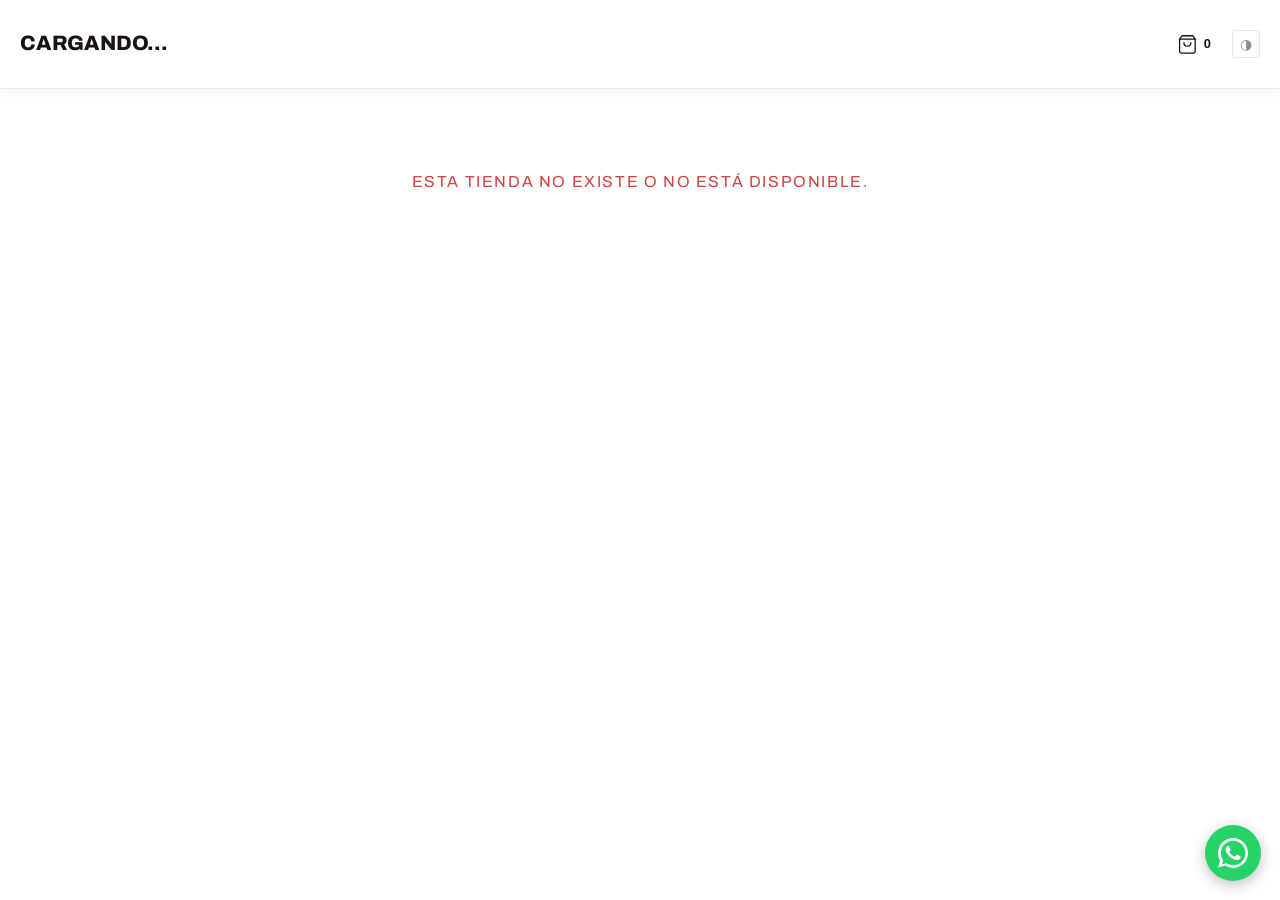
==== commit b52eca01: "cambios" ====
--- a/store.html
+++ b/store.html
@@ -122,7 +122,7 @@
 .store-banner { width: 100%; max-height: 320px; overflow: hidden; }
 .store-banner img { width: 100%; height: 320px; object-fit: cover; display: block; }
 .catalogo { width: 100%; background: var(--color-bg); padding: 0; }
-.catalogo-pagina { padding: var(--space-lg) var(--space-md) var(--space-sm); }
+.catalogo-pagina { padding: 0; }
 .catalogo-pagina__inner { max-width: var(--max-width); margin: 0 auto; }
 .catalogo-pagina__titulo {
   font-size: clamp(1.8rem, 2.5vw, 2.4rem);
@@ -379,50 +379,35 @@
 /* =====================
    CARRUSELES POR CATEGORÍA
    ===================== */
-.seccion-categoria { width: 100%; padding: 3rem 0 2rem; }
-
-/* Light mode: intercalado blanco/negro */
-.seccion-categoria--blanco { background: #ffffff; }
+.seccion-categoria { width: 100vw; position: relative; left: 50%; right: 50%; margin-left: -50vw; margin-right: -50vw; padding: 3rem 0 2rem; }
+
+.seccion-categoria--blanco { background: #ffffff !important; }
 .seccion-categoria--blanco .catalogo-pagina__titulo,
 .seccion-categoria--blanco .carrusel__ver-todos,
 .seccion-categoria--blanco .producto__nombre,
 .seccion-categoria--blanco .producto__precio,
 .seccion-categoria--blanco .producto__sub,
-.seccion-categoria--blanco .seccion__label { color: #111111; }
-.seccion-categoria--blanco .carrusel__flecha { border-color: #ddd; color: #111; background: transparent; }
-.seccion-categoria--blanco .carrusel__flecha:hover { background: #111; color: #fff; }
-.seccion-categoria--blanco .producto__imagen { background-color: #f0f0f0; }
-
-.seccion-categoria--negro { background: #111111; }
+.seccion-categoria--blanco .seccion__label { color: #111111 !important; }
+.seccion-categoria--blanco .carrusel__flecha { border-color: #ddd !important; color: #111 !important; background: transparent !important; }
+.seccion-categoria--blanco .carrusel__flecha:hover { background: #111 !important; color: #fff !important; }
+.seccion-categoria--blanco .producto__imagen { background-color: #f0f0f0 !important; }
+.seccion-categoria--blanco .producto { background: transparent !important; color: #111 !important; }
+.seccion-categoria--blanco .producto__overlay-btn--ver { color: #fff !important; }
+[data-theme="dark"] .seccion-categoria--blanco { background: #ffffff !important; }
+[data-theme="dark"] .seccion-categoria--blanco .producto__imagen { background-color: #f0f0f0 !important; }
+[data-theme="dark"] .seccion-categoria--negro { background: #111111 !important; }
+[data-theme="dark"] .seccion-categoria--negro .producto__imagen { background-color: #222 !important; }
+
+.seccion-categoria--negro { background: #111111 !important; }
 .seccion-categoria--negro .catalogo-pagina__titulo,
 .seccion-categoria--negro .carrusel__ver-todos,
 .seccion-categoria--negro .producto__nombre,
 .seccion-categoria--negro .producto__precio,
-.seccion-categoria--negro .producto__sub { color: #ededed; }
-.seccion-categoria--negro .producto__imagen { background-color: #222; }
-.seccion-categoria--negro .carrusel__flecha { border-color: #444; color: #ededed; background: transparent; }
-.seccion-categoria--negro .carrusel__flecha:hover { background: #ededed; color: #111; }
-.seccion-categoria--negro .seccion__label { color: #888; }
-
-/* Dark mode: todo negro */
-[data-theme="dark"] .seccion-categoria--blanco,
-[data-theme="dark"] .seccion-categoria--negro { background: #0f0f0f; }
-[data-theme="dark"] .seccion-categoria--blanco .catalogo-pagina__titulo,
-[data-theme="dark"] .seccion-categoria--blanco .carrusel__ver-todos,
-[data-theme="dark"] .seccion-categoria--blanco .producto__nombre,
-[data-theme="dark"] .seccion-categoria--blanco .producto__precio,
-[data-theme="dark"] .seccion-categoria--blanco .producto__sub,
-[data-theme="dark"] .seccion-categoria--blanco .seccion__label,
-[data-theme="dark"] .seccion-categoria--negro .catalogo-pagina__titulo,
-[data-theme="dark"] .seccion-categoria--negro .carrusel__ver-todos,
-[data-theme="dark"] .seccion-categoria--negro .producto__nombre,
-[data-theme="dark"] .seccion-categoria--negro .producto__precio,
-[data-theme="dark"] .seccion-categoria--negro .producto__sub { color: #ededed; }
-[data-theme="dark"] .seccion-categoria--blanco .producto__imagen,
-[data-theme="dark"] .seccion-categoria--negro .producto__imagen { background-color: #1a1a1a; }
-[data-theme="dark"] .seccion-categoria--blanco .carrusel__flecha,
-[data-theme="dark"] .seccion-categoria--negro .carrusel__flecha { border-color: #333; color: #ededed; background: transparent; }
-[data-theme="dark"] .seccion-categoria--blanco .seccion__label { color: #888; }
+.seccion-categoria--negro .producto__sub { color: #ededed !important; }
+.seccion-categoria--negro .producto__imagen { background-color: #222 !important; }
+.seccion-categoria--negro .carrusel__flecha { border-color: #444 !important; color: #ededed !important; background: transparent !important; }
+.seccion-categoria--negro .carrusel__flecha:hover { background: #ededed !important; color: #111 !important; }
+.seccion-categoria--negro .seccion__label { color: #888 !important; }
 
 .seccion__inner { max-width: var(--max-width); margin: 0 auto; padding: 0 var(--space-md); }
 .seccion__header { display: flex; align-items: baseline; justify-content: space-between; margin-bottom: 1.2rem; }
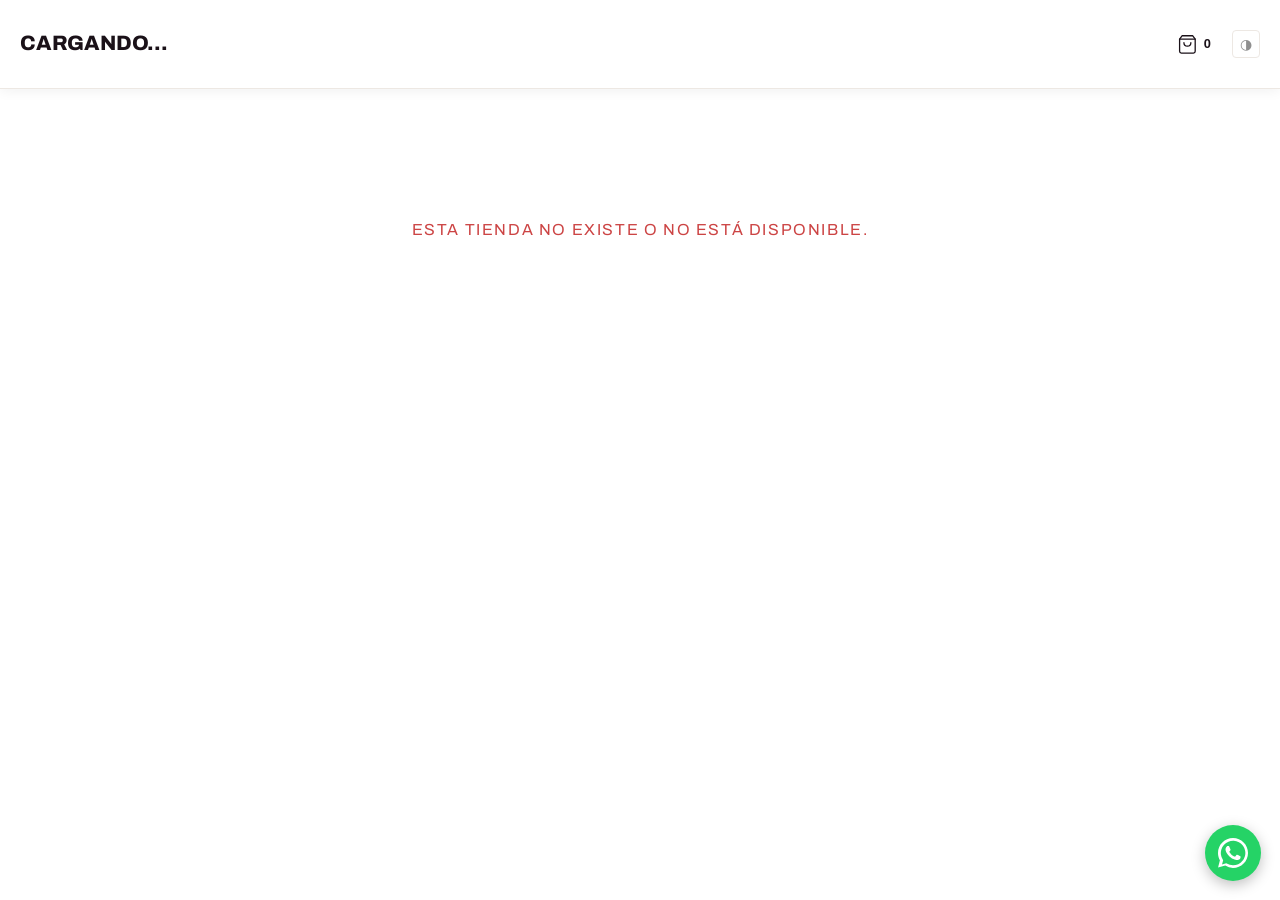
==== commit c991c72a: "cambios" ====
--- a/store.html
+++ b/store.html
@@ -122,7 +122,7 @@
 .store-banner { width: 100%; max-height: 320px; overflow: hidden; }
 .store-banner img { width: 100%; height: 320px; object-fit: cover; display: block; }
 .catalogo { width: 100%; background: var(--color-bg); padding: 0; }
-.catalogo-pagina { padding: 0; }
+.catalogo-pagina { padding: var(--space-lg) var(--space-md) var(--space-sm); }
 .catalogo-pagina__inner { max-width: var(--max-width); margin: 0 auto; }
 .catalogo-pagina__titulo {
   font-size: clamp(1.8rem, 2.5vw, 2.4rem);
@@ -379,7 +379,46 @@
 /* =====================
    CARRUSELES POR CATEGORÍA
    ===================== */
-.seccion-categoria { width: 100vw; position: relative; left: 50%; right: 50%; margin-left: -50vw; margin-right: -50vw; padding: 3rem 0 2rem; }
+
+/* Wrapper con imagen lateral */
+.divisor-con-carrusel {
+  display: flex;
+  align-items: flex-start;
+  border-bottom: 1px solid var(--color-border);
+  width: 100vw;
+  position: relative;
+  left: 50%;
+  right: 50%;
+  margin-left: -50vw;
+  margin-right: -50vw;
+}
+.divisor-con-carrusel + .divisor-con-carrusel {
+  border-top: 48px solid var(--color-bg);
+  box-shadow: inset 0 1px 0 0 var(--color-border);
+}
+.divisor-imagen {
+  flex-shrink: 0;
+  width: 230px;
+  height: 533px;
+  overflow: hidden;
+  line-height: 0;
+}
+.divisor-imagen__img {
+  width: 100%;
+  height: 100%;
+  display: block;
+  object-fit: cover;
+  object-position: center;
+}
+.divisor-con-carrusel .seccion-categoria {
+  flex: 1;
+  min-width: 0;
+}
+@media (max-width: 900px) and (orientation: portrait) {
+  .divisor-imagen { display: none; }
+}
+
+.seccion-categoria { padding: 3rem 0 2rem; width: 100%; }
 
 .seccion-categoria--blanco { background: #ffffff !important; }
 .seccion-categoria--blanco .catalogo-pagina__titulo,
@@ -486,17 +525,17 @@
   </div>
 </header>
 
+<!-- ── Banner ────────────────────────────────────────────────────────── -->
+<div id="store-banner" class="store-banner" hidden>
+  <img id="store-banner-img" src="" alt="Banner">
+</div>
+
 <!-- ── Ticker ───────────────────────────────────────────────────────── -->
 <div class="ticker" id="store-ticker" aria-hidden="true" hidden>
   <div class="ticker__track">
     <span id="ticker-text-1"></span>
     <span id="ticker-text-2"></span>
   </div>
-</div>
-
-<!-- ── Banner ────────────────────────────────────────────────────────── -->
-<div id="store-banner" class="store-banner" hidden>
-  <img id="store-banner-img" src="" alt="Banner">
 </div>
 
 <!-- ── Catálogo ─────────────────────────────────────────────────────── -->
@@ -877,13 +916,27 @@
       sinCat.push(p);
     }
   });
+
   let idx = 0;
-  Object.entries(grupos).forEach(([nombre, prods]) => {
-    container.appendChild(renderCarrusel(nombre, prods, productos, idx++));
-  });
-  if (sinCat.length) {
-    container.appendChild(renderCarrusel('Productos', sinCat, productos, idx));
-  }
+  function agregarSeccion(nombre, prods) {
+    const carrusel = renderCarrusel(nombre, prods, productos, idx++);
+    const imgSrc = prods.find(p => p.image_url)?.image_url || null;
+    if (imgSrc) {
+      const wrapper = document.createElement('div');
+      wrapper.className = 'divisor-con-carrusel';
+      const divImg = document.createElement('div');
+      divImg.className = 'divisor-imagen';
+      divImg.innerHTML = `<img src="${escHtml(imgSrc)}" alt="${escHtml(nombre)}" class="divisor-imagen__img">`;
+      wrapper.appendChild(divImg);
+      wrapper.appendChild(carrusel);
+      container.appendChild(wrapper);
+    } else {
+      container.appendChild(carrusel);
+    }
+  }
+
+  Object.entries(grupos).forEach(([nombre, prods]) => agregarSeccion(nombre, prods));
+  if (sinCat.length) agregarSeccion('Productos', sinCat);
 }
 
 // ── Cargar tienda ─────────────────────────────────────────────────────────────
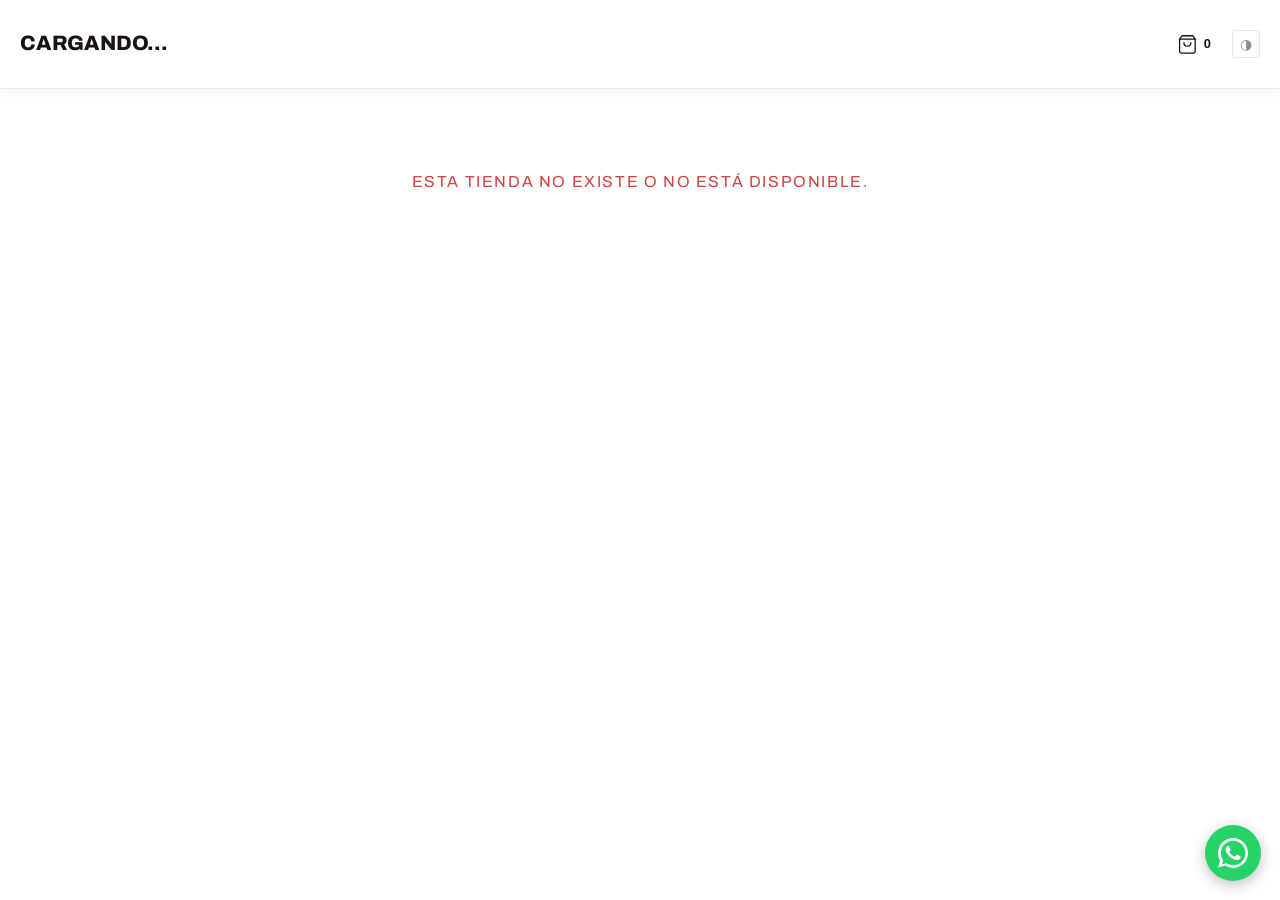
==== commit f8385d54: "cambios" ====
--- a/store.html
+++ b/store.html
@@ -122,7 +122,7 @@
 .store-banner { width: 100%; max-height: 320px; overflow: hidden; }
 .store-banner img { width: 100%; height: 320px; object-fit: cover; display: block; }
 .catalogo { width: 100%; background: var(--color-bg); padding: 0; }
-.catalogo-pagina { padding: var(--space-lg) var(--space-md) var(--space-sm); }
+.catalogo-pagina { padding: 0; }
 .catalogo-pagina__inner { max-width: var(--max-width); margin: 0 auto; }
 .catalogo-pagina__titulo {
   font-size: clamp(1.8rem, 2.5vw, 2.4rem);
@@ -545,8 +545,8 @@
       <div id="store-loading">Cargando tienda...</div>
       <div id="store-error" hidden>Esta tienda no existe o no está disponible.</div>
       <div id="store-empty" hidden>Esta tienda todavía no tiene productos.</div>
-      <div id="categorias-container"></div>
     </div>
+    <div id="categorias-container"></div>
   </div>
 </main>
 
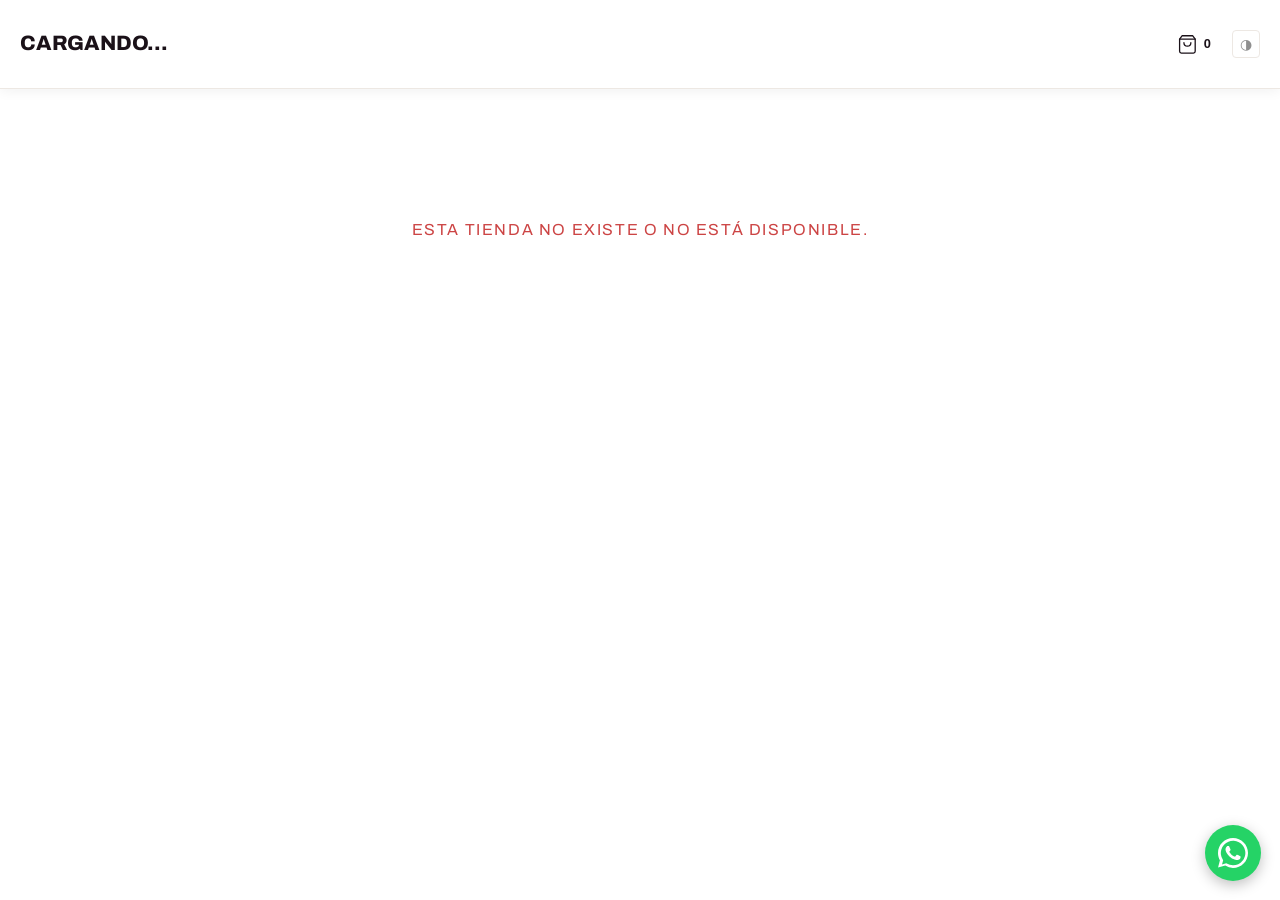
==== commit 76c5c316: "cambios" ====
--- a/store.html
+++ b/store.html
@@ -122,7 +122,7 @@
 .store-banner { width: 100%; max-height: 320px; overflow: hidden; }
 .store-banner img { width: 100%; height: 320px; object-fit: cover; display: block; }
 .catalogo { width: 100%; background: var(--color-bg); padding: 0; }
-.catalogo-pagina { padding: 0; }
+.catalogo-pagina { padding: var(--space-lg) var(--space-md) var(--space-sm); }
 .catalogo-pagina__inner { max-width: var(--max-width); margin: 0 auto; }
 .catalogo-pagina__titulo {
   font-size: clamp(1.8rem, 2.5vw, 2.4rem);
@@ -419,6 +419,7 @@
 }
 
 .seccion-categoria { padding: 3rem 0 2rem; width: 100%; }
+.divisor-con-carrusel:first-child .seccion-categoria { padding-top: 0; }
 
 .seccion-categoria--blanco { background: #ffffff !important; }
 .seccion-categoria--blanco .catalogo-pagina__titulo,
@@ -545,8 +546,8 @@
       <div id="store-loading">Cargando tienda...</div>
       <div id="store-error" hidden>Esta tienda no existe o no está disponible.</div>
       <div id="store-empty" hidden>Esta tienda todavía no tiene productos.</div>
+      <div id="categorias-container"></div>
     </div>
-    <div id="categorias-container"></div>
   </div>
 </main>
 
